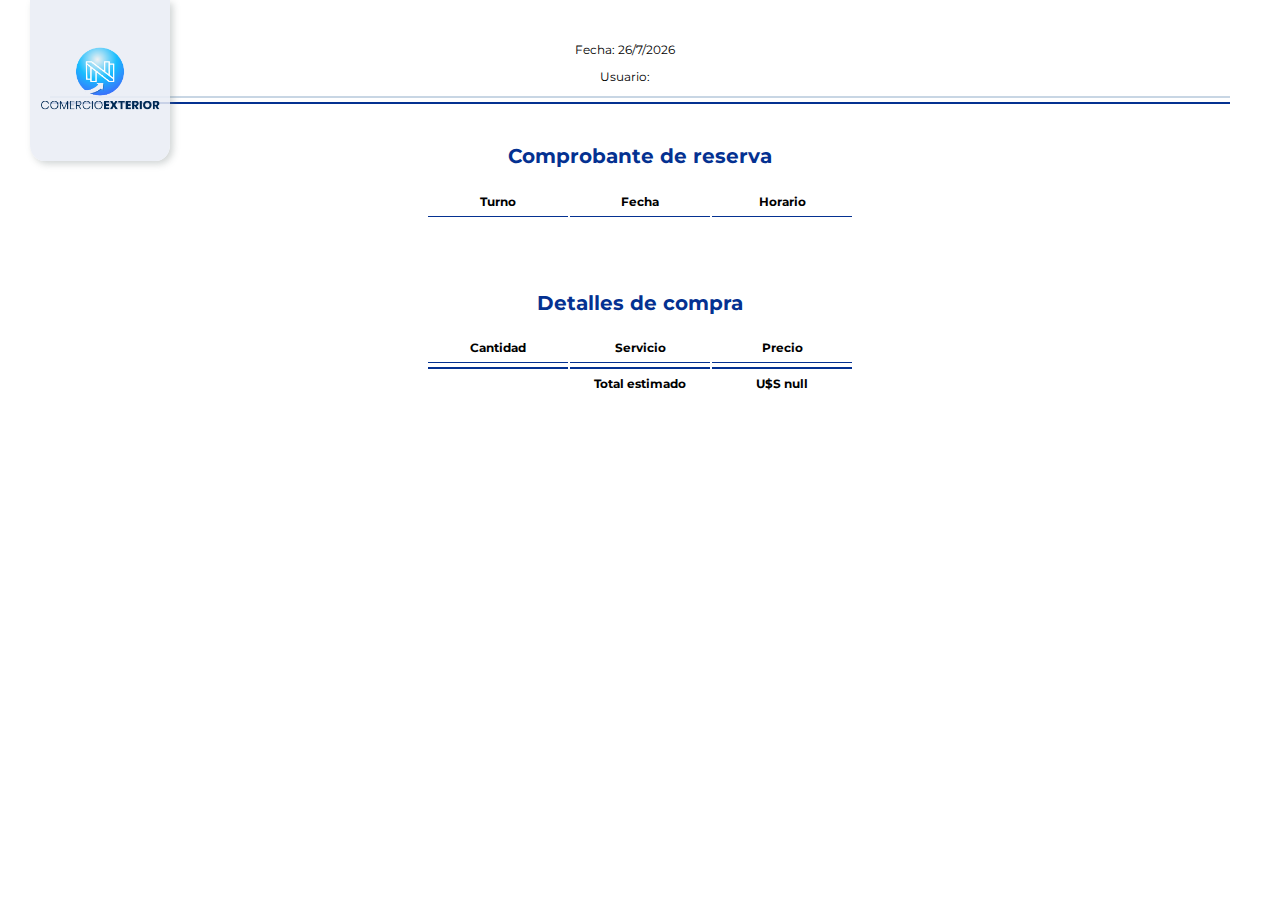
==== boleta.html @ a774fc42 "Boleta" ====
<!DOCTYPE html>

<html lang="es">

  <head>
    <meta charset="UTF-8" />
    <meta name="viewport" content="width=device-width, initial-scale=1.0" />
    <link rel="icon" href="imagenes/favicon.ico">
    <link rel="stylesheet" href="estilos/main.css" \>
    <title>Comprar servicio | NyN</title>

<!-- FUENTE 1 | La uso en el menu -->
<link rel="preconnect" href="https://fonts.gstatic.com" />
<link
  href="https://fonts.googleapis.com/css2?family=Montserrat:wght@600&family=Staatliches&display=swap"
  rel="stylesheet"
/>

<!-- FUENTE 2 | La uso para la N del logo -->
<link rel="preconnect" href="https://fonts.gstatic.com" />
<link
  href="https://fonts.googleapis.com/css2?family=Roboto+Slab&display=swap"
  rel="stylesheet"
/>

<!-- FUENTE 3 | la uso para la palabra "comercio" -->
<link rel="preconnect" href="https://fonts.gstatic.com" />
<link
  href="https://fonts.googleapis.com/css2?family=Montserrat:wght@100&display=swap"
  rel="stylesheet"
/>

<!-- FUENTE 4 | La uso para textos -->
<link rel="preconnect" href="https://fonts.gstatic.com" />
<link
  href="https://fonts.googleapis.com/css2?family=Montserrat&display=swap"
  rel="stylesheet"
/>
</head>

<body id="bgBoleta">

  <a href="comprar.html">
  <div id="img">
      <img
      src="Imagenes/logo-min.png"
      alt="logo"
    />
  </div>
  </a>
    <div class="encabezadoRecibo">
      <img
      src="Imagenes/logo-min.png"
      alt="logo"
      id="imgHide"
    />
      <div class="encabezadoOtros">
          <h3 id="fecha">Fecha:</h3>
          <h3 id="usuario">Usuario:</h3>
        </div>
        
    </div>
    
    <div>
    <h2>Comprobante de reserva</h2>

    <div class="turnoRecibo">
        <table>
          <tr id="tablaTurnos">
            <td>Turno</td>
            <td>Fecha</td>
            <td>Horario</td>
          </tr>
          <tr id="datosTurno">
            <!-- <td id="turno"></td>
            <td id="fechaTurno"></td>
            <td id="horarioTurno"></td> -->
          </tr>
        </table>
    </div>
  </div>

  <div>
    <h2>Detalles de compra</h2>

    <div class="turnoRecibo">
        <table>
          <tr id="tablaTurnos">
            <td>Cantidad</td>
            <td>Servicio</td>
            <td>Precio</td>
          </tr>
          <tr id="datosRecibo">
          </tr>
        </table>
    </div>
  </div>

    <script src="https://code.jquery.com/jquery-3.5.1.min.js"></script>
    <script src="JS/compra.js"></script>
  </body>
</html>
---- estilos/main.css ----
#fondo {
  background-color: rgba(170, 178, 192, 0.705);
  margin: 0;
  padding: 0;
  width: auto;
}

.nav {
  -webkit-transition: all 0.4s;
  transition: all 0.4s;
  display: -webkit-box;
  display: -ms-flexbox;
  display: flex;
  width: 100%;
  text-align: center;
  -webkit-box-pack: center;
      -ms-flex-pack: center;
          justify-content: center;
  background-color: #043191;
  margin: 0;
  padding: 0;
  position: absolute;
  list-style-type: none;
  text-decoration: none;
}

.nav ul {
  -ms-flex-line-pack: center;
      align-content: center;
  display: none;
  position: absolute;
  padding: 0;
  -webkit-transition: all 0.4s;
  transition: all 0.4s;
  list-style-type: none;
  text-decoration: none;
}

.nav ul li {
  -webkit-transition: all 0.4s;
  transition: all 0.4s;
  list-style-type: none;
  text-decoration: none;
  position: relative;
  padding: 0;
}

.nav li a {
  text-align: left;
  list-style-type: none;
  text-decoration: none;
  color: #f0f0f0;
  display: block;
  padding: 15px;
  font-size: 20px;
  letter-spacing: 2px;
  font-weight: bold;
  -webkit-transition: all 0.4s;
  transition: all 0.4s;
  font-family: "Staatliches", cursive;
}

.nav a:hover {
  -webkit-transition: all 0.4s;
  transition: all 0.4s;
  color: #c8d6e4;
  display: block;
  background-color: #b1c4d436;
}

.nav > li {
  -webkit-transition: all 0.4s;
  transition: all 0.4s;
  float: left;
}

.nav li:hover > ul {
  -webkit-transition: all 0.4s;
  transition: all 0.4s;
  background-color: #043191;
  display: block;
  padding: 0;
}

@media (max-width: 950px) {
  .nav li a {
    padding: 20px;
    font-size: 20px;
    letter-spacing: 2px;
  }
}

@media (max-width: 650px) {
  .nav li a {
    padding: 20px 15px;
    font-size: 15px;
    letter-spacing: 2px;
  }
}

@media (max-width: 520px) {
  li a {
    list-style-type: none;
    color: #f0f0f0;
    text-decoration: none;
    display: block;
    padding: 20px 15px;
    font-size: 10px;
    letter-spacing: 2px;
    font-weight: bold;
    font-family: "Staatliches", cursive;
  }
}

@media (max-width: 470px) {
  .nav li a {
    padding: 10px;
    font-size: 10px;
    letter-spacing: 2px;
  }
}

.flexQuienesSomos {
  display: -webkit-box;
  display: -ms-flexbox;
  display: flex;
  -webkit-box-orient: horizontal;
  -webkit-box-direction: normal;
      -ms-flex-direction: row;
          flex-direction: row;
  -webkit-box-pack: center;
      -ms-flex-pack: center;
          justify-content: center;
  background-color: #043191;
  padding: 0;
}

.flexQuienesSomos article {
  font-size: 20px;
  color: #f0f0f0;
  font-family: "Montserrat", sans-serif;
  text-align: justify;
}

.flexQuienesSomos h2 {
  color: rgba(253, 200, 131, 0.932);
  font-size: 30px;
  font-family: "Roboto Slab", serif;
}

.flexQuienesSomos .imagen {
  height: 500px;
}

.flexQuienesSomos .texto {
  -ms-flex-item-align: center;
      -ms-grid-row-align: center;
      align-self: center;
  padding: 0 70px 0 70px;
}

.flexInfo {
  display: -webkit-box;
  display: -ms-flexbox;
  display: flex;
  -webkit-box-orient: horizontal;
  -webkit-box-direction: normal;
      -ms-flex-direction: row;
          flex-direction: row;
  -webkit-box-pack: center;
      -ms-flex-pack: center;
          justify-content: center;
  -webkit-box-align: center;
      -ms-flex-align: center;
          align-items: center;
  margin: 15px;
}

.flexInfo h3 {
  padding: 0 0 10px 0;
  margin: 0;
  color: rgba(253, 200, 131, 0.932);
  font-size: 25px;
  font-family: "Roboto Slab", serif;
  text-align: center;
}

.flexInfo article {
  color: #f0f0f0;
  font-size: 20px;
  font-family: "Montserrat", sans-serif;
  text-align: center;
  margin: 15px;
}

.flexInfo__1 {
  display: -webkit-box;
  display: -ms-flexbox;
  display: flex;
  -webkit-box-orient: vertical;
  -webkit-box-direction: normal;
      -ms-flex-direction: column;
          flex-direction: column;
  -webkit-box-pack: center;
      -ms-flex-pack: center;
          justify-content: center;
  height: 300px;
  width: 400px;
  margin: 50px;
  background-color: #043191;
  padding: 30px;
}

.flexInfo__2 {
  display: -webkit-box;
  display: -ms-flexbox;
  display: flex;
  -webkit-box-orient: vertical;
  -webkit-box-direction: normal;
      -ms-flex-direction: column;
          flex-direction: column;
  -webkit-box-pack: center;
      -ms-flex-pack: center;
          justify-content: center;
  height: 300px;
  margin: 50px;
  width: 400px;
  background-color: #043191;
  padding: 30px;
}

.flexMapa {
  height: 400px;
  display: -webkit-box;
  display: -ms-flexbox;
  display: flex;
  text-align: center;
  -webkit-box-pack: justify;
      -ms-flex-pack: justify;
          justify-content: space-between;
  padding: 0;
  background-color: #043191;
}

.flexMapa__ubicacion {
  width: 80vh;
  padding-left: 40px;
  display: -webkit-box;
  display: -ms-flexbox;
  display: flex;
  -webkit-box-orient: vertical;
  -webkit-box-direction: normal;
      -ms-flex-direction: column;
          flex-direction: column;
  text-align: center;
  -webkit-box-pack: center;
      -ms-flex-pack: center;
          justify-content: center;
}

.flexMapa__ubicacion h2 {
  color: rgba(253, 200, 131, 0.932);
  font-size: 30px;
  font-family: "Roboto Slab", serif;
}

.flexMapa__ubicacion article {
  text-align: center;
  color: #f0f0f0;
  font-size: 20px;
  font-family: 'Montserrat', sans-serif;
}

.flexMapa__ubicacion__articleBold {
  font-weight: bold;
}

.flexMapa__mapa__tam {
  height: 100%;
  width: 50vw;
}

@media (max-width: 1250px) {
  .flexInfo {
    padding: 10px;
  }
  .flexInfo h3 {
    padding: 0 0 10px 0;
    margin: 0;
    color: rgba(253, 200, 131, 0.932);
    font-size: 25px;
    font-family: "Roboto Slab", serif;
    text-align: center;
  }
  .flexInfo article {
    color: #f0f0f0;
    font-size: 20px;
    font-family: "Montserrat", sans-serif;
    text-align: center;
  }
  .flexQuienesSomos article {
    font-size: 20px;
    color: #f0f0f0;
    font-family: "Montserrat", sans-serif;
    text-align: justify;
  }
  .flexQuienesSomos h2 {
    color: rgba(253, 200, 131, 0.932);
    font-size: 25px;
    font-family: "Roboto Slab", serif;
  }
  .flexQuienesSomos .imagen {
    height: 500px;
  }
  .flexQuienesSomos .texto {
    -ms-flex-item-align: center;
        -ms-grid-row-align: center;
        align-self: center;
    padding: 0 30px 0 30px;
  }
  .flexMapa {
    height: 300px;
  }
  .flexMapa h2 {
    color: rgba(253, 200, 131, 0.932);
    font-size: 25px;
    font-family: "Roboto Slab", serif;
  }
  .flexMapa article {
    text-align: center;
    color: #f0f0f0;
    font-size: 17px;
    font-family: 'Montserrat', sans-serif;
  }
  .flexMapa__mapa__tam {
    height: 100%;
    width: 50vw;
  }
}

@media (max-width: 1150px) {
  .flexInfo {
    padding: 10px;
  }
  .flexInfo h3 {
    padding: 0 0 10px 0;
    margin: 0;
    color: rgba(253, 200, 131, 0.932);
    font-size: 20px;
    font-family: "Roboto Slab", serif;
    text-align: center;
  }
  .flexInfo article {
    color: #f0f0f0;
    font-size: 17px;
    font-family: "Montserrat", sans-serif;
    text-align: center;
  }
  .flexQuienesSomos article {
    font-size: 17px;
    color: #f0f0f0;
    font-family: "Montserrat", sans-serif;
    text-align: justify;
  }
  .flexQuienesSomos h2 {
    color: rgba(253, 200, 131, 0.932);
    font-size: 20px;
    font-family: "Roboto Slab", serif;
  }
  .flexQuienesSomos .imagen {
    height: 400px;
  }
  .flexQuienesSomos .texto {
    -ms-flex-item-align: center;
        -ms-grid-row-align: center;
        align-self: center;
    padding: 0 30px 0 30px;
  }
}

@media (max-width: 900px) {
  .flexInfo {
    padding: 10px;
  }
  .flexInfo h3 {
    padding: 0 0 10px 0;
    margin: 0;
    color: rgba(253, 200, 131, 0.932);
    font-size: 20px;
    font-family: "Roboto Slab", serif;
    text-align: center;
  }
  .flexInfo article {
    color: #f0f0f0;
    font-size: 13px;
    font-family: "Montserrat", sans-serif;
    text-align: center;
  }
  .flexInfo__1 {
    display: -webkit-box;
    display: -ms-flexbox;
    display: flex;
    -webkit-box-orient: vertical;
    -webkit-box-direction: normal;
        -ms-flex-direction: column;
            flex-direction: column;
    -webkit-box-pack: center;
        -ms-flex-pack: center;
            justify-content: center;
    height: 200px;
    width: 400px;
    margin: 50px;
    background-color: #043191;
    padding: 30px;
  }
  .flexInfo__2 {
    display: -webkit-box;
    display: -ms-flexbox;
    display: flex;
    -webkit-box-orient: vertical;
    -webkit-box-direction: normal;
        -ms-flex-direction: column;
            flex-direction: column;
    -webkit-box-pack: center;
        -ms-flex-pack: center;
            justify-content: center;
    height: 200px;
    margin: 50px;
    width: 400px;
    background-color: #043191;
    padding: 30px;
  }
  .flexQuienesSomos article {
    font-size: 12px;
    color: #f0f0f0;
    font-family: "Montserrat", sans-serif;
    text-align: justify;
  }
  .flexQuienesSomos h2 {
    color: rgba(253, 200, 131, 0.932);
    font-size: 20px;
    font-family: "Roboto Slab", serif;
  }
  .flexQuienesSomos .imagen {
    height: 350px;
  }
  .flexQuienesSomos .texto {
    -ms-flex-item-align: center;
        -ms-grid-row-align: center;
        align-self: center;
    padding: 0 20px 0 20px;
  }
  .flexMapa {
    height: 300px;
  }
  .flexMapa h2 {
    font-size: 25px;
  }
  .flexMapa article {
    font-size: 14px;
  }
  .flexMapa__ubicacion {
    padding: 0px;
  }
}

@media (max-width: 730px) {
  .flexInfo {
    -webkit-box-orient: vertical;
    -webkit-box-direction: normal;
        -ms-flex-direction: column;
            flex-direction: column;
  }
  .flexInfo__1 {
    display: -webkit-box;
    display: -ms-flexbox;
    display: flex;
    -webkit-box-orient: vertical;
    -webkit-box-direction: normal;
        -ms-flex-direction: column;
            flex-direction: column;
    -webkit-box-pack: center;
        -ms-flex-pack: center;
            justify-content: center;
    height: 250px;
    width: 80%;
    background-color: #043191;
    padding: 10px;
  }
  .flexInfo__2 {
    display: -webkit-box;
    display: -ms-flexbox;
    display: flex;
    -webkit-box-orient: vertical;
    -webkit-box-direction: normal;
        -ms-flex-direction: column;
            flex-direction: column;
    -webkit-box-pack: center;
        -ms-flex-pack: center;
            justify-content: center;
    height: 250px;
    width: 80%;
    background-color: #043191;
    padding: 10px;
  }
  .flexQuienesSomos {
    padding: 20px;
  }
  .flexQuienesSomos article {
    font-size: 12px;
    color: #f0f0f0;
    font-family: "Montserrat", sans-serif;
    text-align: justify;
  }
  .flexQuienesSomos h2 {
    color: rgba(253, 200, 131, 0.932);
    font-size: 20px;
    font-family: "Roboto Slab", serif;
  }
  .flexQuienesSomos .imagen {
    height: 0px;
  }
  .flexQuienesSomos .texto {
    -ms-flex-item-align: center;
        -ms-grid-row-align: center;
        align-self: center;
    padding: 0 20px 10px 20px;
  }
  .flexMapa {
    -webkit-box-orient: vertical;
    -webkit-box-direction: normal;
        -ms-flex-direction: column;
            flex-direction: column;
    height: 230px;
    padding: auto;
    background-color: #043191;
  }
  .flexMapa__ubicacion {
    display: -webkit-box;
    display: -ms-flexbox;
    display: flex;
    -webkit-box-pack: center;
        -ms-flex-pack: center;
            justify-content: center;
    -ms-flex-item-align: center;
        align-self: center;
    margin: 0;
    padding-top: 10px;
    width: 80%;
  }
  .flexMapa__ubicacion h2 {
    color: rgba(253, 200, 131, 0.932);
    font-size: 25px;
  }
  .flexMapa__ubicacion article {
    visibility: hidden;
    text-align: center;
    color: #f0f0f0;
    font-size: 0px;
    font-family: 'Montserrat', sans-serif;
  }
  .flexMapa__mapa__tam {
    height: 100%;
    width: 100%;
  }
}

.flexInicialLogo {
  display: -webkit-box;
  display: -ms-flexbox;
  display: flex;
  -webkit-box-orient: horizontal;
  -webkit-box-direction: normal;
      -ms-flex-direction: row;
          flex-direction: row;
  -webkit-box-pack: center;
      -ms-flex-pack: center;
          justify-content: center;
  padding: 0;
  margin: 0;
  height: 100vh;
}

.flexInicialLogo__posicionamiento {
  display: -webkit-box;
  display: -ms-flexbox;
  display: flex;
  -webkit-box-orient: vertical;
  -webkit-box-direction: normal;
      -ms-flex-direction: column;
          flex-direction: column;
  -webkit-box-pack: center;
      -ms-flex-pack: center;
          justify-content: center;
  text-align: center;
}

.flexInicialLogo__posicionamiento__n {
  font-size: 90px;
  font-family: "Roboto Slab", serif;
  color: #020752;
  padding: 0px;
  margin: 0px;
}

.flexInicialLogo__posicionamiento__comercio {
  font-size: 35px;
  letter-spacing: 0px;
  font-weight: light;
  font-family: "Montserrat", sans-serif;
}

.flexInicialLogo__posicionamiento__exterior {
  font-size: 45px;
  letter-spacing: 2px;
  font-weight: bold;
  font-family: "Staatliches", cursive;
}

.fondo {
  background-image: url("../Imagenes/camiones2.jpg");
  background-repeat: no-repeat;
  background-size: cover;
  padding: 0;
}

.flexInicial {
  display: -webkit-box;
  display: -ms-flexbox;
  display: flex;
  -webkit-box-orient: horizontal;
  -webkit-box-direction: normal;
      -ms-flex-direction: row;
          flex-direction: row;
  -webkit-box-pack: center;
      -ms-flex-pack: center;
          justify-content: center;
  padding: 0;
  margin: 0;
  height: 100vh;
}

.flexInicial__posicionamiento {
  display: -webkit-box;
  display: -ms-flexbox;
  display: flex;
  -webkit-box-orient: vertical;
  -webkit-box-direction: normal;
      -ms-flex-direction: column;
          flex-direction: column;
  -webkit-box-pack: center;
      -ms-flex-pack: center;
          justify-content: center;
  text-align: center;
}

.flexInicial__posicionamiento__textoGrande {
  font-size: 50px;
  font-family: "Roboto Slab", serif;
  font-weight: bolder;
  color: #020752;
  padding: 0px;
  margin: 0px;
}

.flexInicial__posicionamiento__textoChico {
  font-size: 26px;
  letter-spacing: 0px;
  font-weight: light;
  font-family: "Montserrat", sans-serif;
}

@media (min-width: 950px) {
  .flexInicialLogo {
    display: -webkit-box;
    display: -ms-flexbox;
    display: flex;
    -webkit-box-orient: horizontal;
    -webkit-box-direction: normal;
        -ms-flex-direction: row;
            flex-direction: row;
    -webkit-box-pack: center;
        -ms-flex-pack: center;
            justify-content: center;
    padding: 0;
    margin: 0;
    height: 100vh;
  }
  .flexInicialLogo__posicionamiento {
    display: -webkit-box;
    display: -ms-flexbox;
    display: flex;
    -webkit-box-orient: vertical;
    -webkit-box-direction: normal;
        -ms-flex-direction: column;
            flex-direction: column;
    -webkit-box-pack: center;
        -ms-flex-pack: center;
            justify-content: center;
    text-align: center;
  }
  .flexInicialLogo__posicionamiento__n {
    font-size: 90px;
    font-family: "Roboto Slab", serif;
    color: #020752;
    padding: 0px;
    margin: 0px;
  }
  .flexInicialLogo__posicionamiento__comercio {
    font-size: 35px;
    letter-spacing: 0px;
    font-weight: light;
    font-family: "Montserrat", sans-serif;
  }
  .flexInicialLogo__posicionamiento__exterior {
    font-size: 45px;
    letter-spacing: 2px;
    font-weight: bold;
    font-family: "Staatliches", cursive;
  }
  .fondo {
    background-image: url("../Imagenes/camiones2.jpg");
    background-repeat: no-repeat;
    background-size: cover;
    padding: 0;
  }
}

@media (max-width: 750px) {
  .flexInicialLogo__posicionamiento__n {
    font-size: 70px;
  }
  .flexInicialLogo__posicionamiento__comercio {
    font-size: 30px;
  }
  .flexInicialLogo__posicionamiento__exterior {
    font-size: 40px;
  }
  .flexInicial__posicionamiento__textoGrande {
    font-size: 30px;
  }
  .flexInicial__posicionamiento__textoChico {
    font-size: 15px;
  }
}

@media (max-width: 350px) {
  .flexInicialLogo__posicionamiento__n {
    font-size: 30px;
  }
  .flexInicialLogo__posicionamiento__comercio {
    font-size: 15px;
  }
  .flexInicialLogo__posicionamiento__exterior {
    font-size: 15px;
  }
  .flexInicial__posicionamiento__textoGrande {
    font-size: 30px;
  }
  .flexInicial__posicionamiento__textoChico {
    font-size: 15px;
  }
}

.footer {
  display: -webkit-box;
  display: -ms-flexbox;
  display: flex;
  -webkit-box-orient: horizontal;
  -webkit-box-direction: normal;
      -ms-flex-direction: row;
          flex-direction: row;
  height: 200px;
  padding-top: 3em;
  -ms-flex-pack: distribute;
      justify-content: space-around;
  text-align: center;
  background-color: #111111;
}

.footer__ubicacion {
  display: -webkit-box;
  display: -ms-flexbox;
  display: flex;
  -webkit-box-orient: vertical;
  -webkit-box-direction: normal;
      -ms-flex-direction: column;
          flex-direction: column;
  text-align: center;
  width: 40vw;
  height: 100%;
}

.footer__ubicacion h3 {
  position: relative;
  margin: 4px;
  text-decoration: none;
  color: #7c7a7a;
  font-size: 14px;
  font-family: "Montserrat", sans-serif;
  font-weight: bold;
  border-bottom: solid;
  border-bottom-width: 1px;
  border-bottom-color: #7c7a7a;
}

.footer__ubicacion h5 {
  text-decoration: none;
  color: #f0f0f0;
  font-size: 14px;
  font-family: "Montserrat", sans-serif;
}

.footer__ubicacion h5 a {
  text-decoration: none;
  color: #f0f0f0;
  font-size: 14px;
  font-family: "Montserrat", sans-serif;
}

.footer__contactos {
  display: -webkit-box;
  display: -ms-flexbox;
  display: flex;
  -webkit-box-orient: vertical;
  -webkit-box-direction: normal;
      -ms-flex-direction: column;
          flex-direction: column;
  text-align: center;
  width: 40vw;
}

.footer__contactos h3 {
  position: relative;
  margin: 4px;
  text-decoration: none;
  color: #7c7a7a;
  font-size: 14px;
  font-family: "Montserrat", sans-serif;
  font-weight: bold;
  border-bottom: solid;
  border-bottom-width: 1px;
  border-bottom-color: #7c7a7a;
}

.footer__contactos h4 {
  margin: 4px;
  text-decoration: none;
  color: #f0f0f0;
  font-size: 14px;
  font-family: "Montserrat", sans-serif;
  font-weight: bold;
}

.footer__contactos h5 {
  margin: 4px;
  text-decoration: none;
  color: #f0f0f0;
  font-size: 14px;
  font-family: "Montserrat", sans-serif;
  font-weight: lighter;
}

.footer__contactos h5 a {
  margin: 4px;
  text-decoration: none;
  color: #f0f0f0;
  font-size: 14px;
  font-family: "Montserrat", sans-serif;
  font-weight: lighter;
}

.footer__contactos h5 i {
  visibility: visible;
  margin-right: 5px;
}

.footer__contactos h6 {
  margin: 4px 4px 4px 20px;
  text-decoration: none;
  color: #f0f0f0;
  font-size: 14px;
  font-family: "Montserrat", sans-serif;
  font-weight: lighter;
}

.footer__contactos h6 a {
  margin: 4px 4px 4px 20px;
  text-decoration: none;
  color: #f0f0f0;
  font-size: 14px;
  font-family: "Montserrat", sans-serif;
  font-weight: lighter;
}

.footer__contactos h6 i {
  visibility: visible;
  margin-right: 5px;
}

.footer__contactos__contenedor {
  display: -webkit-box;
  display: -ms-flexbox;
  display: flex;
  -webkit-box-orient: horizontal;
  -webkit-box-direction: normal;
      -ms-flex-direction: row;
          flex-direction: row;
  -ms-flex-pack: distribute;
      justify-content: space-around;
  padding-top: 15px;
  text-align: center;
}

.footer__contactos__contenedor__andres {
  display: -webkit-box;
  display: -ms-flexbox;
  display: flex;
  -webkit-box-orient: vertical;
  -webkit-box-direction: normal;
      -ms-flex-direction: column;
          flex-direction: column;
}

.footer__contactos__contenedor__florencia {
  display: -webkit-box;
  display: -ms-flexbox;
  display: flex;
  -webkit-box-orient: vertical;
  -webkit-box-direction: normal;
      -ms-flex-direction: column;
          flex-direction: column;
}

@media (max-width: 840px) {
  .footer__ubicacion h3 {
    margin: 0;
    padding: 0;
    font-size: 12px;
  }
  .footer__ubicacion h5 {
    margin: 0;
    padding: 0;
    font-size: 12px;
  }
  .footer__ubicacion h5 a {
    margin: 0;
    padding: 0;
    font-size: 12px;
  }
  .footer__contactos h3 {
    font-size: 12px;
    margin: 0;
    padding: 0;
  }
  .footer__contactos h4 {
    margin: 0;
    padding: 0;
    font-size: 12px;
  }
  .footer__contactos h5 {
    margin: 0;
    padding: 0;
    font-size: 12px;
  }
  .footer__contactos h5 a {
    margin: 0;
    padding: 0;
    font-size: 12px;
  }
  .footer__contactos h5 i {
    visibility: visible;
    margin-right: 5px;
  }
  .footer__contactos h6 {
    font-size: 12px;
  }
  .footer__contactos h6 a {
    font-size: 12px;
  }
  .footer__contactos h6 a i {
    visibility: hidden;
  }
  .footer__contactos__contenedor__andres {
    font-size: 12px;
  }
  .footer__contactos__contenedor__florencia {
    font-size: 12px;
  }
}

@media (max-width: 710px) {
  .footer {
    margin: 0;
  }
  .footer__ubicacion {
    margin: 0;
    -webkit-box-pack: center;
        -ms-flex-pack: center;
            justify-content: center;
  }
  .footer__ubicacion h3 {
    font-size: 10px;
    margin: 2px;
    padding: 0;
  }
  .footer__ubicacion h5 {
    font-size: 10px;
    margin: 2px;
    padding: 0;
  }
  .footer__ubicacion h5 a {
    margin: 2px;
    padding: 0;
    font-size: 10px;
  }
  .footer__contactos {
    -webkit-box-pack: center;
        -ms-flex-pack: center;
            justify-content: center;
    margin: 0;
  }
  .footer__contactos h3 {
    margin: 2px;
    padding: 0;
    font-size: 10px;
  }
  .footer__contactos h4 {
    margin: 2px;
    padding: 0;
    font-size: 10px;
  }
  .footer__contactos h5 {
    margin: 2px;
    padding: 0;
    font-size: 10px;
  }
  .footer__contactos h5 a {
    padding: 0;
    margin: 2px;
    font-size: 10px;
  }
  .footer__contactos h5 i {
    visibility: hidden;
    position: relative;
  }
  .footer__contactos h6 {
    margin: 2px;
    padding: 0;
    font-size: 10px;
  }
  .footer__contactos h6 a {
    margin: 2px;
    padding: 0;
    font-size: 10px;
  }
  .footer__contactos__contenedor__andres {
    font-size: 10px;
  }
  .footer__contactos__contenedor__florencia {
    font-size: 10px;
  }
}

body {
  margin: 0;
  background-color: blue;
}

.sectionContacto {
  display: -webkit-box;
  display: -ms-flexbox;
  display: flex;
  -webkit-box-pack: center;
      -ms-flex-pack: center;
          justify-content: center;
  text-align: center;
  background-color: #043191;
}

.sectionContacto .divContacto {
  display: -webkit-box;
  display: -ms-flexbox;
  display: flex;
  -webkit-box-orient: vertical;
  -webkit-box-direction: normal;
      -ms-flex-direction: column;
          flex-direction: column;
  grid-area: divContacto;
  font-weight: light;
  font-family: "Montserrat", sans-serif;
  width: 500px;
  margin: 25px;
  -webkit-box-pack: center;
      -ms-flex-pack: center;
          justify-content: center;
  text-align: center;
  background-color: #f0f0f0;
}

.sectionContacto .divContacto form {
  padding: 40px;
  text-align: justify;
}

.sectionContacto .divContacto input {
  text-align: justify;
  height: 25px;
  width: 30px;
}

.sectionContacto .divContacto textarea {
  text-align: justify;
  margin-top: 15px;
  width: 100px;
}

.sectionContacto .divContacto h2 {
  text-align: center;
  color: #043191;
  font-size: 30px;
  font-family: "Roboto Slab", serif;
}

.sectionContacto .divContacto .boton input {
  height: 30px;
  width: 49%;
}

.flexContacto {
  height: 70vh;
  padding: 0 3%;
  background-color: #e6ebf0;
  display: -webkit-box;
  display: -ms-flexbox;
  display: flex;
  -webkit-box-orient: horizontal;
  -webkit-box-direction: normal;
      -ms-flex-direction: row;
          flex-direction: row;
  -ms-flex-pack: distribute;
      justify-content: space-around;
  text-align: center;
}

.flexContacto h2 {
  font-weight: 500;
  margin-top: 1vh;
  color: #043191;
  font-size: 25px;
  font-family: "Montserrat", sans-serif;
}

.flexContacto h2 span {
  font-weight: bold;
}

.flexContacto h3 {
  color: black;
  font-size: 17px;
  font-weight: 500;
  font-family: "Montserrat", sans-serif;
  padding: 0;
  margin: 22px 0 5px 0;
}

.flexContacto h3 i {
  color: #aaa6a6;
}

.flexContacto article {
  color: #043191;
  font-size: 17px;
  font-weight: light;
  font-family: "Roboto Slab", serif;
  text-align: center;
}

.flexContacto article i {
  color: #aaa6a6;
}

.flexContacto article a {
  color: #043191;
  text-decoration: none;
  font-size: 17px;
  font-weight: normal;
  font-family: "Roboto Slab", serif;
  padding-bottom: 2px;
  text-align: center;
}

.flexContacto #titulo {
  text-align: center;
  -webkit-box-pack: center;
      -ms-flex-pack: center;
          justify-content: center;
}

.flexContacto #andres {
  -webkit-transition: height 0.4s ease-in-out;
  transition: height 0.4s ease-in-out;
}

.flexContacto #andres img {
  -webkit-transition: height 0.4s ease-in-out;
  transition: height 0.4s ease-in-out;
}

.flexContacto #andres:hover {
  height: 420px;
  -ms-flex-line-pack: center;
      align-content: center;
  background-color: #f0f0f0;
  -webkit-transition: all 0.7s ease-in-out;
  transition: all 0.7s ease-in-out;
}

.flexContacto #andres:hover .contenido {
  -webkit-transition: all 1s ease-in-out;
  transition: all 1s ease-in-out;
  visibility: visible;
  -webkit-transition-delay: 0.3s;
          transition-delay: 0.3s;
}

.flexContacto #andres:hover img {
  height: 100px;
  margin: 5px;
}

.flexContacto #florencia {
  -webkit-transition: height 0.4s ease-in-out;
  transition: height 0.4s ease-in-out;
}

.flexContacto #florencia img {
  -webkit-transition: height 0.4s ease-in-out;
  transition: height 0.4s ease-in-out;
}

.flexContacto #florencia:hover {
  height: 420px;
  -ms-flex-line-pack: center;
      align-content: center;
  background-color: #f0f0f0;
  -webkit-transition: all 0.7s ease-in-out;
  transition: all 0.7s ease-in-out;
}

.flexContacto #florencia:hover .contenido {
  -webkit-transition: all 1s ease-in-out;
  transition: all 1s ease-in-out;
  visibility: visible;
  -webkit-transition-delay: 0.3s;
          transition-delay: 0.3s;
}

.flexContacto #florencia:hover img {
  height: 100px;
  margin: 5px;
}

.flexContacto .tarjeta, .flexContacto #andres, .flexContacto #florencia {
  -webkit-box-shadow: #979494 2px 3px 4px;
          box-shadow: #979494 2px 3px 4px;
  height: 300px;
  width: 350px;
  position: relative;
  -webkit-box-pack: center;
      -ms-flex-pack: center;
          justify-content: center;
  -ms-flex-item-align: center;
      -ms-grid-row-align: center;
      align-self: center;
  background-image: url("../Imagenes/fondoVertical.jpg");
  border-style: solid;
  border-width: 1px;
  border-color: #eeeeee;
}

.flexContacto .tarjeta .contenido, .flexContacto #andres .contenido, .flexContacto #florencia .contenido {
  padding: 0;
  visibility: hidden;
}

.flexContacto .tarjeta .contenido900px, .flexContacto #andres .contenido900px, .flexContacto #florencia .contenido900px {
  height: 0px;
  visibility: hidden;
}

.flexContacto .tarjeta img, .flexContacto #andres img, .flexContacto #florencia img {
  visibility: visible;
  margin: 20px;
  border-radius: 50%;
  border-style: solid;
  border-width: 5px;
  border-color: white;
  -webkit-box-shadow: #5a5757 1px 4px 4px;
          box-shadow: #5a5757 1px 4px 4px;
  height: 170px;
}

.estiloForm, .sectionContacto .divContacto input, .sectionContacto .divContacto textarea, .seccionCompraServicio .compraServicio input, .sectionInfoContacto .divContacto input {
  background-color: rgba(124, 149, 196, 0.637);
  border-style: solid;
  width: 100%;
  border-width: 0.5px;
  border-color: rgba(255, 255, 255, 0.596);
  font-family: "Montserrat", sans-serif;
}

@media (max-width: 900px) {
  .flexContacto {
    height: 100vh;
    display: -webkit-box;
    display: -ms-flexbox;
    display: flex;
    -webkit-box-orient: vertical;
    -webkit-box-direction: normal;
        -ms-flex-direction: column;
            flex-direction: column;
  }
  .flexContacto #andres {
    padding: 10px;
    display: -webkit-box;
    display: -ms-flexbox;
    display: flex;
    -webkit-box-orient: horizontal;
    -webkit-box-direction: normal;
        -ms-flex-direction: row;
            flex-direction: row;
    -webkit-box-pack: justify;
        -ms-flex-pack: justify;
            justify-content: space-between;
    -webkit-transition: height 0.4s ease-out;
    transition: height 0.4s ease-out;
  }
  .flexContacto #andres .contenido {
    position: absolute;
    height: 0;
    width: 0;
    visibility: hidden;
  }
  .flexContacto #andres img {
    margin-bottom: 7px;
    -ms-flex-item-align: center;
        -ms-grid-row-align: center;
        align-self: center;
    height: 100px;
    width: 100px;
    -webkit-transition: height 0.4s ease-in-out;
    transition: height 0.4s ease-in-out;
  }
  .flexContacto #andres .andres900px {
    width: 100%;
    padding: 10px;
    -webkit-transition: all 0.7s ease-in-out;
    transition: all 0.7s ease-in-out;
    display: -webkit-box;
    display: -ms-flexbox;
    display: flex;
    -webkit-box-orient: vertical;
    -webkit-box-direction: normal;
        -ms-flex-direction: column;
            flex-direction: column;
    text-align: center;
    -ms-flex-item-align: center;
        align-self: center;
  }
  .flexContacto #andres:hover {
    height: 230px;
    width: 470px;
    -webkit-transition: all 1s ease-in-out;
    transition: all 1s ease-in-out;
  }
  .flexContacto #andres:hover .contenido {
    visibility: hidden;
  }
  .flexContacto #andres:hover .contenido900px {
    position: relative;
    height: 100%;
    width: 100%;
    margin: 0;
    -webkit-transition: all 1s ease-in-out;
    transition: all 1s ease-in-out;
    visibility: visible;
    -webkit-animation: efecto_menu 1.2s;
            animation: efecto_menu 1.2s;
  }
  .flexContacto #andres:hover .andres900px {
    width: 150px;
    padding: 10px;
    -webkit-transition: all 0.7s ease-in-out;
    transition: all 0.7s ease-in-out;
  }
  .flexContacto #andres:hover img {
    margin: 0px;
    -ms-flex-item-align: center;
        -ms-grid-row-align: center;
        align-self: center;
    height: 100px;
    width: 100px;
    -webkit-transition: height 0.4s ease-in-out;
    transition: height 0.4s ease-in-out;
  }
  .flexContacto #florencia {
    padding-top: 20px;
    display: -webkit-box;
    display: -ms-flexbox;
    display: flex;
    -webkit-box-orient: horizontal;
    -webkit-box-direction: normal;
        -ms-flex-direction: row;
            flex-direction: row;
    -webkit-box-pack: justify;
        -ms-flex-pack: justify;
            justify-content: space-between;
    -webkit-transition: height 0.4s ease-out;
    transition: height 0.4s ease-out;
  }
  .flexContacto #florencia .contenido {
    position: absolute;
    height: 0;
    width: 0;
    visibility: hidden;
  }
  .flexContacto #florencia img {
    margin-bottom: 7px;
    -ms-flex-item-align: center;
        -ms-grid-row-align: center;
        align-self: center;
    height: 100px;
    width: 100px;
    -webkit-transition: height 0.4s ease-in-out;
    transition: height 0.4s ease-in-out;
  }
  .flexContacto #florencia .florencia900px {
    width: 100%;
    padding: 10px;
    -webkit-transition: all 0.7s ease-in-out;
    transition: all 0.7s ease-in-out;
    display: -webkit-box;
    display: -ms-flexbox;
    display: flex;
    -webkit-box-orient: vertical;
    -webkit-box-direction: normal;
        -ms-flex-direction: column;
            flex-direction: column;
    text-align: center;
    -ms-flex-item-align: center;
        align-self: center;
  }
  .flexContacto #florencia:hover {
    height: 230px;
    width: 470px;
    -webkit-transition: all 1s ease-in-out;
    transition: all 1s ease-in-out;
  }
  .flexContacto #florencia:hover .contenido {
    position: absolute;
    visibility: hidden;
  }
  .flexContacto #florencia:hover .contenido900px {
    position: relative;
    height: 100%;
    width: 100%;
    margin: 0;
    -ms-grid-column-align: center;
        justify-self: center;
    -webkit-transition: all 1s ease-in-out;
    transition: all 1s ease-in-out;
    visibility: visible;
    -webkit-animation: efecto_menu 1.2s;
            animation: efecto_menu 1.2s;
  }
  .flexContacto #florencia:hover .florencia900px {
    -ms-flex-item-align: center;
        -ms-grid-row-align: center;
        align-self: center;
    width: 150px;
    padding: 10px 0 10px 10px;
    -webkit-transition: all 0.7s ease-in-out;
    transition: all 0.7s ease-in-out;
  }
  .flexContacto #florencia:hover img {
    margin: 0px;
    -ms-flex-item-align: center;
        -ms-grid-row-align: center;
        align-self: center;
    height: 100px;
    width: 100px;
    -webkit-transition: height 0.4s ease-in-out;
    transition: height 0.4s ease-in-out;
  }
  .flexContacto .tarjeta, .flexContacto #andres, .flexContacto #florencia {
    background-image: url("../Imagenes/fondoHorizontal.jpg");
    background-repeat: no-repeat;
    background-size: cover;
    height: 230px;
    width: 470px;
  }
  .flexContacto .tarjeta .contenido900px, .flexContacto #andres .contenido900px, .flexContacto #florencia .contenido900px {
    display: -webkit-box;
    display: -ms-flexbox;
    display: flex;
    height: 0;
    width: 0;
    position: absolute;
    -webkit-box-orient: vertical;
    -webkit-box-direction: normal;
        -ms-flex-direction: column;
            flex-direction: column;
    padding-top: 17px;
    visibility: hidden;
    height: 0;
    -webkit-box-pack: center;
        -ms-flex-pack: center;
            justify-content: center;
  }
  .flexContacto .tarjeta .contenido900px article, .flexContacto #andres .contenido900px article, .flexContacto #florencia .contenido900px article {
    color: #043191;
    font-size: 17px;
    font-weight: light;
    font-family: "Roboto Slab", serif;
    text-align: center;
    padding: 4px;
  }
  .flexContacto .tarjeta .contenido900px article i, .flexContacto #andres .contenido900px article i, .flexContacto #florencia .contenido900px article i {
    color: #aaa6a6;
  }
  .flexContacto .tarjeta .contenido900px article a, .flexContacto #andres .contenido900px article a, .flexContacto #florencia .contenido900px article a {
    color: #043191;
    text-decoration: none;
    font-size: 17px;
    font-weight: normal;
    font-family: "Roboto Slab", serif;
    text-align: center;
  }
  .flexContacto .tarjeta img, .flexContacto #andres img, .flexContacto #florencia img {
    height: 100px;
  }
}

@media (max-width: 600px) {
  .flexContacto #andres {
    -webkit-box-orient: vertical;
    -webkit-box-direction: normal;
        -ms-flex-direction: column;
            flex-direction: column;
    -webkit-transition: height 0.4s ease-in-out;
    transition: height 0.4s ease-in-out;
  }
  .flexContacto #andres img {
    -webkit-transition: height 0.4s ease-in-out;
    transition: height 0.4s ease-in-out;
  }
  .flexContacto #andres .contenido {
    position: absolute;
    height: 0;
    width: 0;
    visibility: hidden;
  }
  .flexContacto #andres .contenido900px {
    position: absolute;
    height: 0;
    width: 0;
    visibility: hidden;
  }
  .flexContacto #andres:hover {
    width: 300px;
    height: 300px;
    -webkit-transition: all 0.7s ease-in-out;
    transition: all 0.7s ease-in-out;
  }
  .flexContacto #andres:hover .contenido900px {
    position: absolute;
    height: 0;
    width: 0;
    visibility: hidden;
  }
  .flexContacto #andres:hover .contenido {
    position: relative;
    height: 100%;
    width: 100%;
    margin: 0;
    -webkit-transition: all 1s ease-in-out;
    transition: all 1s ease-in-out;
    visibility: visible;
    -webkit-animation: efecto_menu 1.2s;
            animation: efecto_menu 1.2s;
  }
  .flexContacto #andres:hover img {
    height: 0;
    margin: 0;
    visibility: hidden;
    position: absolute;
  }
  .flexContacto #florencia {
    -webkit-box-orient: vertical;
    -webkit-box-direction: normal;
        -ms-flex-direction: column;
            flex-direction: column;
    -webkit-transition: height 0.4s ease-in-out;
    transition: height 0.4s ease-in-out;
  }
  .flexContacto #florencia img {
    -webkit-transition: height 0.4s ease-in-out;
    transition: height 0.4s ease-in-out;
  }
  .flexContacto #florencia .contenido {
    position: absolute;
    height: 0;
    width: 0;
    visibility: hidden;
  }
  .flexContacto #florencia .contenido900px {
    position: absolute;
    height: 0;
    width: 0;
    visibility: hidden;
  }
  .flexContacto #florencia:hover {
    width: 300px;
    height: 300px;
    -webkit-transition: all 0.7s ease-in-out;
    transition: all 0.7s ease-in-out;
  }
  .flexContacto #florencia:hover .contenido900px {
    position: absolute;
    height: 0;
    width: 0;
    visibility: hidden;
  }
  .flexContacto #florencia:hover .contenido {
    position: relative;
    height: 100%;
    width: 100%;
    margin: 0;
    -webkit-transition: all 1s ease-in-out;
    transition: all 1s ease-in-out;
    visibility: visible;
    -webkit-animation: efecto_menu 1.2s;
            animation: efecto_menu 1.2s;
  }
  .flexContacto #florencia:hover img {
    height: 0;
    margin: 0;
    visibility: hidden;
    position: absolute;
  }
  .flexContacto .tarjeta, .flexContacto #andres, .flexContacto #florencia {
    -webkit-box-shadow: #979494 2px 3px 4px;
            box-shadow: #979494 2px 3px 4px;
    height: 250px;
    width: 250px;
    position: relative;
    -webkit-box-pack: center;
        -ms-flex-pack: center;
            justify-content: center;
    -ms-flex-item-align: center;
        -ms-grid-row-align: center;
        align-self: center;
    background-image: url("../Imagenes/fondoVertical.jpg");
    border-style: solid;
    border-width: 1px;
    border-color: #eeeeee;
  }
  .flexContacto .tarjeta .contenido, .flexContacto #andres .contenido, .flexContacto #florencia .contenido {
    padding: 0;
    visibility: hidden;
  }
  .flexContacto .tarjeta .contenido900px, .flexContacto #andres .contenido900px, .flexContacto #florencia .contenido900px {
    height: 0px;
    visibility: hidden;
  }
  .flexContacto .tarjeta img, .flexContacto #andres img, .flexContacto #florencia img {
    visibility: visible;
    margin: 20px;
    border-radius: 50%;
    border-style: solid;
    border-width: 5px;
    border-color: white;
    -webkit-box-shadow: #5a5757 1px 4px 4px;
            box-shadow: #5a5757 1px 4px 4px;
    height: 100px;
  }
}

@-webkit-keyframes efecto_cabecera {
  0% {
    opacity: 0;
  }
  100% {
    opacity: 1;
  }
}

@keyframes efecto_cabecera {
  0% {
    opacity: 0;
  }
  100% {
    opacity: 1;
  }
}

@-webkit-keyframes efecto_menu {
  0% {
    opacity: 0;
  }
  50% {
    opacity: 0;
  }
  100% {
    opacity: 1;
  }
}

@keyframes efecto_menu {
  0% {
    opacity: 0;
  }
  50% {
    opacity: 0;
  }
  100% {
    opacity: 1;
  }
}

@-webkit-keyframes efecto_contacto {
  0% {
    opacity: 0;
    width: 0%;
  }
  50% {
    opacity: 0;
    width: 50%;
  }
  100% {
    opacity: 1;
    width: 100%;
  }
}

@keyframes efecto_contacto {
  0% {
    opacity: 0;
    width: 0%;
  }
  50% {
    opacity: 0;
    width: 50%;
  }
  100% {
    opacity: 1;
    width: 100%;
  }
}

@-webkit-keyframes efecto_tarjeta {
  0% {
    opacity: 0;
    width: 0%;
  }
  50% {
    opacity: 0;
    width: 100px;
  }
  100% {
    opacity: 1;
    width: 30%;
  }
}

@keyframes efecto_tarjeta {
  0% {
    opacity: 0;
    width: 0%;
  }
  50% {
    opacity: 0;
    width: 100px;
  }
  100% {
    opacity: 1;
    width: 30%;
  }
}

@-webkit-keyframes efecto_contactanos {
  0% {
    opacity: 0;
  }
  50% {
    opacity: 1;
    width: 100vw;
  }
  100% {
    opacity: 1;
    width: 70vw;
  }
}

@keyframes efecto_contactanos {
  0% {
    opacity: 0;
  }
  50% {
    opacity: 1;
    width: 100vw;
  }
  100% {
    opacity: 1;
    width: 70vw;
  }
}

.infoInteres #azul h2 a {
  text-decoration: none;
  color: #043191;
  font-size: 30px;
  font-family: "Roboto Slab", serif;
}

.infoInteres #azul article {
  color: black;
  font-size: 20px;
  font-family: "Montserrat", sans-serif;
  text-align: justify;
}

.infoInteres #azul article span {
  font-style: italic;
}

.infoInteres #amarillo h2 a {
  text-decoration: none;
  color: rgba(253, 200, 131, 0.932);
  font-size: 30px;
  font-family: "Roboto Slab", serif;
}

.infoInteres #amarillo article {
  color: #f0f0f0;
  font-size: 20px;
  font-family: "Montserrat", sans-serif;
  text-align: justify;
}

.infoInteres #amarillo article span {
  font-style: italic;
}

.infoInteres .gridHisopado {
  display: -ms-grid;
  display: grid;
      grid-template-areas: "imgHisopado txtHisopado";
  -webkit-box-pack: center;
      -ms-flex-pack: center;
          justify-content: center;
  text-align: center;
  -ms-grid-rows: 100%;
      grid-template-rows: 100%;
  -ms-grid-columns: 1fr 1fr;
      grid-template-columns: 1fr 1fr;
  -webkit-column-gap: 0;
          column-gap: 0;
  row-gap: 0;
  padding: 0;
  margin: 0;
  background-color: #043191;
}

.infoInteres .gridHisopado .imgHisopado {
  -ms-grid-row: 1;
  -ms-grid-column: 1;
  grid-area: imgHisopado;
}

.infoInteres .gridHisopado .imgHisopado img {
  width: 100%;
}

.infoInteres .gridHisopado .txtHisopado {
  -ms-grid-row: 1;
  -ms-grid-column: 2;
  grid-area: txtHisopado;
  -ms-flex-item-align: center;
      -ms-grid-row-align: center;
      align-self: center;
  padding: 20px;
}

.infoInteres .gridDeclaracion {
  display: -ms-grid;
  display: grid;
      grid-template-areas: "txtDeclaracion imgDeclaracion";
  -webkit-box-pack: center;
      -ms-flex-pack: center;
          justify-content: center;
  text-align: center;
  -ms-grid-rows: 100%;
      grid-template-rows: 100%;
  -ms-grid-columns: 1fr 1fr;
      grid-template-columns: 1fr 1fr;
  padding: 0;
  margin: 0;
  background-color: rgba(253, 200, 131, 0.932);
}

.infoInteres .gridDeclaracion .imgDeclaracion {
  -ms-grid-row: 1;
  -ms-grid-column: 2;
  grid-area: imgDeclaracion;
}

.infoInteres .gridDeclaracion .imgDeclaracion img {
  width: 100%;
}

.infoInteres .gridDeclaracion .txtDeclaracion {
  -ms-flex-item-align: center;
      -ms-grid-row-align: center;
      align-self: center;
  padding: 20px;
  -ms-grid-row: 1;
  -ms-grid-column: 1;
  grid-area: txtDeclaracion;
}

.infoInteres .gridApplus {
  display: -ms-grid;
  display: grid;
      grid-template-areas: "imgApplus txtApplus";
  -webkit-box-pack: center;
      -ms-flex-pack: center;
          justify-content: center;
  text-align: center;
  -ms-grid-rows: 100%;
      grid-template-rows: 100%;
  -ms-grid-columns: 1fr 1fr;
      grid-template-columns: 1fr 1fr;
  padding: 0;
  margin: 0;
  background-color: #043191;
}

.infoInteres .gridApplus .imgApplus {
  -ms-grid-row: 1;
  -ms-grid-column: 1;
  grid-area: imgApplus;
}

.infoInteres .gridApplus .imgApplus img {
  width: 100%;
}

.infoInteres .gridApplus .txtApplus {
  -ms-flex-item-align: center;
      -ms-grid-row-align: center;
      align-self: center;
  padding: 20px;
  -ms-grid-row: 1;
  -ms-grid-column: 2;
  grid-area: txtApplus;
}

.infoInteres .gridTarifa {
  display: -ms-grid;
  display: grid;
      grid-template-areas: "txtTarifa imgTarifa";
  -webkit-box-pack: center;
      -ms-flex-pack: center;
          justify-content: center;
  text-align: center;
  -ms-grid-rows: 100%;
      grid-template-rows: 100%;
  -ms-grid-columns: 1fr 1fr;
      grid-template-columns: 1fr 1fr;
  padding: 0;
  margin: 0;
  background-color: rgba(253, 200, 131, 0.932);
}

.infoInteres .gridTarifa .imgTarifa {
  -ms-grid-row: 1;
  -ms-grid-column: 2;
  grid-area: imgTarifa;
}

.infoInteres .gridTarifa .imgTarifa img {
  width: 100%;
}

.infoInteres .gridTarifa .txtTarifa {
  -ms-flex-item-align: center;
      -ms-grid-row-align: center;
      align-self: center;
  padding: 20px;
  -ms-grid-row: 1;
  -ms-grid-column: 1;
  grid-area: txtTarifa;
}

.infoInteres .gridMercancia {
  display: -ms-grid;
  display: grid;
      grid-template-areas: "imgMercancia txtMercancia";
  -webkit-box-pack: center;
      -ms-flex-pack: center;
          justify-content: center;
  text-align: center;
  -ms-grid-rows: 100%;
      grid-template-rows: 100%;
  -ms-grid-columns: 1fr 1fr;
      grid-template-columns: 1fr 1fr;
  padding: 0;
  margin: 0;
  background-color: #043191;
}

.infoInteres .gridMercancia .imgMercancia {
  -ms-grid-row: 1;
  -ms-grid-column: 1;
  grid-area: imgMercancia;
}

.infoInteres .gridMercancia .imgMercancia img {
  width: 100%;
}

.infoInteres .gridMercancia .txtMercancia {
  -ms-flex-item-align: center;
      -ms-grid-row-align: center;
      align-self: center;
  padding: 20px;
  -ms-grid-row: 1;
  -ms-grid-column: 2;
  grid-area: txtMercancia;
}

@media (max-width: 935px) {
  .infoInteres #azul h2 a {
    font-size: 25px;
  }
  .infoInteres #azul article {
    font-size: 17px;
  }
  .infoInteres #amarillo h2 a {
    font-size: 25px;
  }
  .infoInteres #amarillo article {
    font-size: 17px;
  }
}

@media (max-width: 780px) {
  .infoInteres #azul h2 a {
    font-size: 18px;
  }
  .infoInteres #azul article {
    font-size: 14px;
  }
  .infoInteres #amarillo h2 a {
    font-size: 18px;
  }
  .infoInteres #amarillo article {
    font-size: 14px;
  }
}

@media (max-width: 680px) {
  .infoInteres #azul h2 a {
    font-size: 14px;
    padding: 0;
    margin: 0;
  }
  .infoInteres #azul article {
    font-size: 10px;
  }
  .infoInteres #amarillo h2 a {
    padding: 0;
    margin: 0;
    font-size: 14px;
  }
  .infoInteres #amarillo article {
    font-size: 10px;
  }
}

@media (max-width: 570px) {
  .infoInteres #azul h2 a {
    font-size: 14px;
    padding: 0;
    margin: 0;
  }
  .infoInteres #azul article {
    font-size: 10px;
  }
  .infoInteres #amarillo h2 a {
    padding: 0;
    margin: 0;
    font-size: 14px;
  }
  .infoInteres #amarillo article {
    font-size: 10px;
  }
  .infoInteres .gridHisopado {
    -ms-grid-columns: 0fr 2fr;
        grid-template-columns: 0fr 2fr;
  }
  .infoInteres .gridHisopado .imgHisopado img {
    visibility: hidden;
    height: 0px;
    width: 0px;
  }
  .infoInteres .gridHisopado .txtHisopado {
    -ms-flex-item-align: center;
        -ms-grid-row-align: center;
        align-self: center;
    padding: 20px;
  }
  .infoInteres .gridDeclaracion {
    -ms-grid-columns: 2fr 0fr;
        grid-template-columns: 2fr 0fr;
  }
  .infoInteres .gridDeclaracion .imgDeclaracion img {
    visibility: hidden;
    height: 0px;
    width: 0px;
  }
  .infoInteres .gridDeclaracion .txtDeclaracion {
    -ms-flex-item-align: center;
        -ms-grid-row-align: center;
        align-self: center;
    padding: 20px;
  }
  .infoInteres .gridApplus {
    -ms-grid-columns: 0fr 2fr;
        grid-template-columns: 0fr 2fr;
  }
  .infoInteres .gridApplus .imgApplus img {
    visibility: hidden;
    height: 0px;
    width: 0px;
  }
  .infoInteres .gridApplus .txtApplus {
    padding: 20px;
  }
  .infoInteres .gridTarifa {
    -ms-grid-columns: 2fr 0fr;
        grid-template-columns: 2fr 0fr;
  }
  .infoInteres .gridTarifa .imgTarifa img {
    visibility: hidden;
    height: 0px;
    width: 0px;
  }
  .infoInteres .gridTarifa .txtTarifa {
    padding: 20px;
  }
  .infoInteres .gridMercancia {
    -ms-grid-columns: 0fr 2fr;
        grid-template-columns: 0fr 2fr;
  }
  .infoInteres .gridMercancia .imgMercancia img {
    visibility: hidden;
    height: 0px;
    width: 0px;
  }
  .infoInteres .gridMercancia .txtMercancia {
    padding: 20px;
  }
}

.flexFaq {
  display: -webkit-box;
  display: -ms-flexbox;
  display: flex;
  -webkit-box-orient: vertical;
  -webkit-box-direction: normal;
      -ms-flex-direction: column;
          flex-direction: column;
  -webkit-box-pack: center;
      -ms-flex-pack: center;
          justify-content: center;
  text-align: center;
  padding-top: 3vh;
  padding-bottom: 3vh;
  background-color: #043191;
}

.flexFaq h3 {
  color: black;
  font-size: 25px;
  font-family: "Roboto Slab", serif;
  margin: 0;
}

.flexFaq article {
  font-size: 20px;
  font-weight: light;
  font-family: "Montserrat", sans-serif;
  text-align: center;
  margin-bottom: 4px;
}

.flexFaq .tarjeta, .flexFaq .flexContacto #andres, .flexContacto .flexFaq #andres, .flexFaq .flexContacto #florencia, .flexContacto .flexFaq #florencia {
  height: 40px;
  width: 90vw;
  -ms-grid-column-align: center;
      justify-self: center;
  -ms-flex-item-align: center;
      -ms-grid-row-align: center;
      align-self: center;
  background-color: rgba(233, 236, 245, 0.863);
  margin-bottom: 1vh;
  padding-top: 5px;
  -webkit-transition: all 0.2s ease-in-out;
  transition: all 0.2s ease-in-out;
  border-style: solid;
  border-width: 0.5px;
  border-color: rgba(134, 155, 248, 0.13);
}

.flexFaq .tarjeta .contenido, .flexFaq .flexContacto #andres .contenido, .flexContacto .flexFaq #andres .contenido, .flexFaq .flexContacto #florencia .contenido, .flexContacto .flexFaq #florencia .contenido {
  visibility: hidden;
}

.flexFaq .tarjeta:hover, .flexFaq .flexContacto #andres:hover, .flexContacto .flexFaq #andres:hover, .flexFaq .flexContacto #florencia:hover, .flexContacto .flexFaq #florencia:hover {
  height: 27%;
  padding-bottom: 0.5vh;
  -webkit-transition: all 0.2s ease-in-out;
  transition: all 0.2s ease-in-out;
}

.flexFaq .tarjeta:hover .contenido, .flexFaq .flexContacto #andres:hover .contenido, .flexContacto .flexFaq #andres:hover .contenido, .flexFaq .flexContacto #florencia:hover .contenido, .flexContacto .flexFaq #florencia:hover .contenido {
  -webkit-transition: all 0.3s ease-in-out;
  transition: all 0.3s ease-in-out;
  visibility: visible;
}

.flexMasInfo {
  display: -webkit-box;
  display: -ms-flexbox;
  display: flex;
  background-image: url("../Imagenes/camiones2.jpg");
  background-repeat: no-repeat;
  background-size: cover;
  background-position: center;
  -webkit-box-pack: center;
      -ms-flex-pack: center;
          justify-content: center;
  margin: 0;
  padding: 100px;
}

.flexMasInfo h3 {
  margin: 0;
  color: #043191;
  font-size: 40px;
  font-family: "Staatliches", cursive;
  letter-spacing: 5px;
}

.flexMasInfo .boton {
  -webkit-transition: all 0.4s;
  transition: all 0.4s;
  -ms-flex-item-align: center;
      -ms-grid-row-align: center;
      align-self: center;
  width: 200px;
  height: 100%;
  margin-left: 50%;
  padding: 0;
  background-color: #043191;
  text-align: center;
}

.flexMasInfo .boton a {
  padding: center;
  margin: 0;
  color: #f0f0f0;
  text-decoration: none;
  font-size: 20px;
  font-weight: bold;
  font-family: "Montserrat", sans-serif;
}

.flexMasInfo .boton:hover {
  -webkit-transition: all 0.3s;
  transition: all 0.3s;
  background-color: #c8d6e4;
}

.flexMasInfo .boton:hover a {
  -webkit-transition: all 0.3s;
  transition: all 0.3s;
  color: #043191;
}

@media (max-width: 990px) {
  .flexFaq {
    text-align: center;
    padding-top: 3vh;
    padding-bottom: 3vh;
  }
  .flexFaq h3 {
    font-size: 20px;
  }
  .flexFaq article {
    font-size: 17px;
    margin-bottom: 4px;
  }
  .flexFaq .tarjeta, .flexFaq .flexContacto #andres, .flexContacto .flexFaq #andres, .flexFaq .flexContacto #florencia, .flexContacto .flexFaq #florencia {
    height: 40px;
    width: 90vw;
    margin-bottom: 1vh;
    padding-top: 5px;
    -webkit-transition: all 0.2s ease-out;
    transition: all 0.2s ease-out;
  }
  .flexFaq .tarjeta .contenido, .flexFaq .flexContacto #andres .contenido, .flexContacto .flexFaq #andres .contenido, .flexFaq .flexContacto #florencia .contenido, .flexContacto .flexFaq #florencia .contenido {
    visibility: hidden;
  }
  .flexFaq .tarjeta:hover, .flexFaq .flexContacto #andres:hover, .flexContacto .flexFaq #andres:hover, .flexFaq .flexContacto #florencia:hover, .flexContacto .flexFaq #florencia:hover {
    height: 27%;
    padding-bottom: 0.5vh;
    -webkit-transition: all 0.2s ease-in-out;
    transition: all 0.2s ease-in-out;
  }
  .flexFaq .tarjeta:hover .contenido, .flexFaq .flexContacto #andres:hover .contenido, .flexContacto .flexFaq #andres:hover .contenido, .flexFaq .flexContacto #florencia:hover .contenido, .flexContacto .flexFaq #florencia:hover .contenido {
    visibility: visible;
  }
  .flexMasInfo {
    margin: 0;
    padding: 100px;
  }
  .flexMasInfo h3 {
    font-size: 30px;
  }
  .flexMasInfo h4 {
    font-size: 17px;
  }
}

@media (max-width: 800px) {
  .flexFaq .tarjeta, .flexFaq .flexContacto #andres, .flexContacto .flexFaq #andres, .flexFaq .flexContacto #florencia, .flexContacto .flexFaq #florencia {
    height: 30px;
  }
  .flexFaq h3 {
    font-size: 17px;
  }
  .flexFaq article {
    font-size: 14px;
  }
  .flexMasInfo h3 {
    font-size: 25px;
  }
  .flexMasInfo h4 {
    font-size: 14px;
  }
}

@media (max-width: 675px) {
  .flexFaq .tarjeta, .flexFaq .flexContacto #andres, .flexContacto .flexFaq #andres, .flexFaq .flexContacto #florencia, .flexContacto .flexFaq #florencia {
    height: 30px;
  }
  .flexFaq h3 {
    font-size: 15px;
  }
  .flexFaq article {
    font-size: 14px;
  }
  .flexMasInfo h3 {
    font-size: 25px;
  }
  .flexMasInfo h4 {
    font-size: 14px;
  }
}

@media (max-width: 585px) {
  .flexFaq .tarjeta, .flexFaq .flexContacto #andres, .flexContacto .flexFaq #andres, .flexFaq .flexContacto #florencia, .flexContacto .flexFaq #florencia {
    height: 20px;
  }
  .flexFaq h3 {
    font-size: 12px;
  }
  .flexFaq article {
    font-size: 10px;
  }
  .flexMasInfo h3 {
    font-size: 25px;
  }
  .flexMasInfo h4 {
    font-size: 14px;
  }
}

@media (max-width: 475px) {
  .flexFaq .tarjeta, .flexFaq .flexContacto #andres, .flexContacto .flexFaq #andres, .flexFaq .flexContacto #florencia, .flexContacto .flexFaq #florencia {
    height: 15px;
  }
  .flexFaq h3 {
    font-size: 10px;
  }
  .flexFaq article {
    font-size: 10px;
  }
  .flexMasInfo h3 {
    font-size: 25px;
  }
  .flexMasInfo h4 {
    padding: 4px;
    font-size: 10px;
  }
}

.flexServicio {
  padding: 60px 30px;
  display: -webkit-box;
  display: -ms-flexbox;
  display: flex;
  -webkit-box-orient: horizontal;
  -webkit-box-direction: normal;
      -ms-flex-direction: row;
          flex-direction: row;
  -webkit-box-pack: center;
      -ms-flex-pack: center;
          justify-content: center;
  text-align: center;
  background-color: #043191;
}

.flexServicio h2 {
  color: #d8e4f7;
  font-size: 25px;
  font-family: "Montserrat", sans-serif;
}

.flexServicio article {
  font-size: 20px;
  font-weight: light;
  font-family: "Montserrat", sans-serif;
  text-align: center;
}

.flexServicio .servicio {
  -webkit-transition: all 0.5s ease-in-out;
  transition: all 0.5s ease-in-out;
  color: #d8e4f7;
}

.flexServicio .servicio i {
  font-size: 55px;
}

.estiloServicio, .flexServicio .servicio {
  height: 210px;
  width: 325px;
  margin: 35px;
  padding-top: 90px;
  position: relative;
  -webkit-box-pack: center;
      -ms-flex-pack: center;
          justify-content: center;
  -ms-flex-item-align: center;
      -ms-grid-row-align: center;
      align-self: center;
  background-repeat: no-repeat;
  background-size: cover;
  background-position: center;
}

.infoServicios {
  margin: 0;
}

.infoServicios #azul {
  background-color: #043191;
}

.infoServicios #azul h2 {
  text-decoration: none;
  color: rgba(253, 200, 131, 0.932);
  font-size: 30px;
  font-family: "Roboto Slab", serif;
}

.infoServicios #azul article {
  color: #f0f0f0;
  font-size: 20px;
  font-family: "Montserrat", sans-serif;
  text-align: justify;
}

.infoServicios #amarillo {
  background-color: rgba(253, 200, 131, 0.932);
}

.infoServicios #amarillo h2 {
  text-decoration: none;
  color: #043191;
  font-size: 30px;
  font-family: "Roboto Slab", serif;
}

.infoServicios #amarillo article {
  color: black;
  font-size: 20px;
  font-family: "Montserrat", sans-serif;
  text-align: justify;
}

.infoServicios .flexServicioEspecifico {
  display: -webkit-box;
  display: -ms-flexbox;
  display: flex;
  -webkit-box-orient: horizontal;
  -webkit-box-direction: normal;
      -ms-flex-direction: row;
          flex-direction: row;
  -webkit-box-pack: center;
      -ms-flex-pack: center;
          justify-content: center;
  text-align: center;
  padding: 0;
  margin: 0;
}

.infoServicios .flexServicioEspecifico .imagen {
  -ms-flex-item-align: center;
      -ms-grid-row-align: center;
      align-self: center;
}

.infoServicios .flexServicioEspecifico .imagen img {
  height: 500px;
  width: 550px;
}

.infoServicios .flexServicioEspecifico .text {
  -webkit-transition: all 0.5s ease-in-out;
  transition: all 0.5s ease-in-out;
  -ms-flex-item-align: center;
      -ms-grid-row-align: center;
      align-self: center;
  padding: 40px;
}

.estiloGrid {
  -webkit-box-pack: center;
      -ms-flex-pack: center;
          justify-content: center;
  text-align: center;
  padding: 0;
  margin: 0;
}

@media (max-width: 900px) {
  .flexServicio {
    padding: 30px 15px;
  }
  .flexServicio .servicio {
    height: 110px;
    width: 325px;
    margin: 15px;
    padding-top: 40px;
  }
  .flexServicio .servicio h2 {
    font-size: 20px;
  }
  .flexServicio .servicio i {
    font-size: 35px;
  }
  .infoServicios {
    margin: 0;
  }
  .infoServicios #azul h2 {
    font-size: 30px;
  }
  .infoServicios #azul article {
    font-size: 17px;
  }
  .infoServicios #amarillo {
    background-color: rgba(253, 200, 131, 0.932);
  }
  .infoServicios #amarillo h2 {
    font-size: 30px;
  }
  .infoServicios #amarillo article {
    font-size: 17px;
  }
  .infoServicios .flexServicioEspecifico {
    padding: 0;
    margin: 0;
  }
  .infoServicios .flexServicioEspecifico .imagen {
    -ms-flex-item-align: center;
        -ms-grid-row-align: center;
        align-self: center;
    height: 100%;
    margin: 0;
  }
  .infoServicios .flexServicioEspecifico .imagen img {
    height: 300px;
    width: 350px;
  }
  .infoServicios .flexServicioEspecifico .text {
    -webkit-transition: all 0.5s ease-in-out;
    transition: all 0.5s ease-in-out;
    -ms-flex-item-align: center;
        -ms-grid-row-align: center;
        align-self: center;
    padding: 10px;
  }
}

@media (max-width: 680px) {
  .infoServicios {
    margin: 0;
  }
  .infoServicios #azul h2 {
    font-size: 25px;
  }
  .infoServicios #azul article {
    font-size: 14px;
  }
  .infoServicios #amarillo h2 {
    font-size: 25px;
  }
  .infoServicios #amarillo article {
    font-size: 14px;
  }
  .infoServicios .flexServicioEspecifico .imagen img {
    height: 250px;
    width: 300px;
  }
  .infoServicios .flexServicioEspecifico .text {
    padding: 12px;
  }
}

@media (max-width: 580px) {
  .flexServicio {
    padding: 30px 15px;
  }
  .flexServicio .servicio {
    height: 90px;
    width: 325px;
    margin: 15px;
    padding-top: 20px;
  }
  .flexServicio .servicio h2 {
    font-size: 15px;
  }
  .flexServicio .servicio i {
    font-size: 20px;
  }
  .infoServicios {
    margin: 0;
  }
  .infoServicios #azul h2 {
    font-size: 17px;
  }
  .infoServicios #azul article {
    font-size: 9px;
  }
  .infoServicios #amarillo h2 {
    font-size: 17px;
  }
  .infoServicios #amarillo article {
    font-size: 9px;
  }
  .infoServicios .flexServicioEspecifico .imagen img {
    height: 100%;
    width: 200px;
  }
  .infoServicios .flexServicioEspecifico .text {
    padding: 0px 12px;
  }
}

@media (max-width: 420px) {
  .flexServicio {
    padding: 30px 15px;
  }
  .flexServicio .servicio {
    height: 90px;
    width: 325px;
    margin: 15px;
    padding-top: 20px;
  }
  .flexServicio .servicio h2 {
    font-size: 12px;
  }
  .flexServicio .servicio i {
    font-size: 17px;
  }
  .infoServicios {
    margin: 0;
  }
  .infoServicios #azul h2 {
    font-size: 17px;
  }
  .infoServicios #azul article {
    font-size: 9px;
  }
  .infoServicios #amarillo h2 {
    font-size: 17px;
  }
  .infoServicios #amarillo article {
    font-size: 9px;
  }
  .infoServicios .flexServicioEspecifico .imagen img {
    height: 0;
    width: 0;
    visibility: hidden;
  }
  .infoServicios .flexServicioEspecifico .text {
    padding: 0px 12px 10px 12px;
  }
}

#fondo2 {
  background-color: #043191;
}

.seccionCompraServicio {
  display: -webkit-box;
  display: -ms-flexbox;
  display: flex;
  -webkit-box-pack: center;
      -ms-flex-pack: center;
          justify-content: center;
  text-align: center;
  -webkit-box-orient: horizontal;
  -webkit-box-direction: normal;
      -ms-flex-direction: row;
          flex-direction: row;
  padding: 20px 0 40px 0;
  background-color: #043191;
}

.seccionCompraServicio .usuario {
  text-align: center;
  color: #f0f0f0;
  font-family: "Montserrat", sans-serif;
  font-weight: 300;
  font-size: 13px;
}

.seccionCompraServicio .usuario #usuario {
  text-align: center;
  color: #f0f0f0;
  font-family: "Montserrat", sans-serif;
  font-weight: normal;
  font-size: 17px;
}

.seccionCompraServicio #btnComprar {
  -ms-flex-item-align: center;
      -ms-grid-row-align: center;
      align-self: center;
  color: #f0f0f0;
  background-color: #043191;
  border-style: none;
  padding: 7px;
  margin: 4px;
  width: 15vw;
}

.seccionCompraServicio #btnComprar a {
  text-decoration: none;
  background-color: #043191;
  color: #f0f0f0;
  border-style: none;
  padding: 7px;
  margin: 4px;
}

.seccionCompraServicio h2 {
  text-align: center;
  color: #f0f0f0;
  font-family: "Montserrat", sans-serif;
  font-size: 30px;
}

.seccionCompraServicio .compraServicio {
  display: -webkit-box;
  display: -ms-flexbox;
  display: flex;
  -ms-flex-item-align: center;
      align-self: center;
  -webkit-box-pack: center;
      -ms-flex-pack: center;
          justify-content: center;
  text-align: center;
  -webkit-box-orient: horizontal;
  -webkit-box-direction: normal;
      -ms-flex-direction: row;
          flex-direction: row;
  margin: 0 20px;
}

.seccionCompraServicio .compraServicio div {
  width: 15vw;
  background-color: #f0f0f0;
  margin: 30PX;
}

.seccionCompraServicio .compraServicio div button {
  background-color: #043191;
  color: #f0f0f0;
  border-style: none;
  padding: 7px;
  margin: 4px;
}

.seccionCompraServicio .compraServicio div p {
  font-family: "Montserrat", sans-serif;
}

.seccionCompraServicio .compraServicio input {
  text-align: center;
  -ms-flex-item-align: center;
      -ms-grid-row-align: center;
      align-self: center;
  height: 30px;
  font-family: "Montserrat", sans-serif;
  width: 19%;
}

.seccionCompraServicio .compraServicio h3 {
  text-align: center;
  justify-tracks: center;
  font-family: "Montserrat", sans-serif;
  font-size: 18px;
}

.tituloBoleta {
  text-align: center;
  color: #f0f0f0;
  font-family: "Montserrat", sans-serif;
  font-size: 30px;
}

.imprimir {
  display: -webkit-box;
  display: -ms-flexbox;
  display: flex;
  -webkit-box-pack: center;
      -ms-flex-pack: center;
          justify-content: center;
  text-align: center;
  -ms-flex-item-align: center;
      align-self: center;
}

.imprimir div {
  -webkit-box-pack: center;
      -ms-flex-pack: center;
          justify-content: center;
  text-align: center;
  -ms-flex-item-align: center;
      -ms-grid-row-align: center;
      align-self: center;
  padding: 1px;
  width: 20vw;
  margin: 5px 0;
  font-family: "Montserrat", sans-serif;
  color: #043191;
  background-color: white;
  border-style: none;
}

.imprimir div h4 a {
  color: #043191;
  text-decoration: none;
}

.divBoleta {
  display: -webkit-box;
  display: -ms-flexbox;
  display: flex;
  -ms-flex-line-pack: center;
      align-content: center;
  -webkit-box-pack: justify;
      -ms-flex-pack: justify;
          justify-content: space-between;
  text-align: left;
  -webkit-box-orient: horizontal;
  -webkit-box-direction: normal;
      -ms-flex-direction: row;
          flex-direction: row;
  width: 80vw;
  margin: 10px 7vw;
  padding: 0 3vw;
  border-style: solid;
  border-width: 1px;
  border-color: rgba(0, 0, 0, 0.418);
  background-color: #f0f0f0;
  font-family: "Montserrat", sans-serif;
}

.divBoleta .cantidad {
  text-align: center;
  justify-tracks: center;
  font-family: "Montserrat", sans-serif;
  font-weight: 400;
  font-size: 15px;
}

.seccionesBoleta {
  display: -webkit-box;
  display: -ms-flexbox;
  display: flex;
  -ms-flex-line-pack: center;
      align-content: center;
  -webkit-box-pack: justify;
      -ms-flex-pack: justify;
          justify-content: space-between;
  text-align: left;
  -webkit-box-orient: horizontal;
  -webkit-box-direction: normal;
      -ms-flex-direction: row;
          flex-direction: row;
  width: 80vw;
  margin: 10px 7vw;
  padding: 0 3vw;
  background-color: #c8d6e4;
  border-style: solid;
  border-width: 1px;
  border-color: rgba(0, 0, 0, 0.418);
  font-family: "Montserrat", sans-serif;
  font-weight: 900;
}

.seccionesTotalBoleta {
  display: -webkit-box;
  display: -ms-flexbox;
  display: flex;
  -ms-flex-line-pack: right;
      align-content: right;
  -webkit-box-pack: justify;
      -ms-flex-pack: justify;
          justify-content: space-between;
  text-align: right;
  -webkit-box-orient: horizontal;
  -webkit-box-direction: normal;
      -ms-flex-direction: row;
          flex-direction: row;
  width: 80vw;
  margin: 10px 7vw;
  padding: 0 3vw;
  background-color: #c8d6e4;
  border-style: solid;
  border-width: 1px;
  border-color: rgba(0, 0, 0, 0.418);
  font-family: "Montserrat", sans-serif;
  font-weight: 900;
}

.divBotonAceptar {
  display: -webkit-box;
  display: -ms-flexbox;
  display: flex;
  -webkit-box-pack: center;
      -ms-flex-pack: center;
          justify-content: center;
  text-align: center;
  -webkit-box-orient: horizontal;
  -webkit-box-direction: normal;
      -ms-flex-direction: row;
          flex-direction: row;
  margin: 20px 0 40px 0;
}

.divBotonAceptar #btnAceptarCompra {
  -ms-flex-item-align: center;
      -ms-grid-row-align: center;
      align-self: center;
  color: #f0f0f0;
  background-color: #043191;
  border-style: none;
  padding: 3px;
  margin: 1px;
  width: 15vw;
}

.divBotonAceptar #btnAceptarCompra a {
  text-decoration: none;
  background-color: #043191;
  color: #f0f0f0;
  border-style: none;
  padding: 3px;
  margin: 1px;
}

.sectionInfoContacto {
  display: -webkit-box;
  display: -ms-flexbox;
  display: flex;
  -webkit-box-pack: center;
      -ms-flex-pack: center;
          justify-content: center;
  text-align: center;
  background-color: #043191;
}

.sectionInfoContacto .divContacto {
  display: -webkit-box;
  display: -ms-flexbox;
  display: flex;
  -webkit-box-orient: vertical;
  -webkit-box-direction: normal;
      -ms-flex-direction: column;
          flex-direction: column;
  grid-area: divContacto;
  font-weight: light;
  font-family: "Montserrat", sans-serif;
  width: 500px;
  margin: 25px;
  -webkit-box-pack: center;
      -ms-flex-pack: center;
          justify-content: center;
  text-align: center;
  background-color: #f0f0f0;
}

.sectionInfoContacto .divContacto form {
  padding: 40px;
  text-align: justify;
}

.sectionInfoContacto .divContacto input {
  text-align: justify;
  height: 25px;
  width: 30px;
}

.sectionInfoContacto .divContacto h2 {
  text-align: center;
  color: #043191;
  font-size: 30px;
  font-family: "Roboto Slab", serif;
}

.sectionInfoContacto .divContacto .boton input {
  height: 30px;
  width: 49%;
}

.estiloForm, .sectionContacto .divContacto input, .sectionContacto .divContacto textarea, .seccionCompraServicio .compraServicio input, .sectionInfoContacto .divContacto input {
  background-color: rgba(124, 149, 196, 0.637);
  border-style: solid;
  width: 100%;
  border-width: 0.5px;
  border-color: rgba(255, 255, 255, 0.596);
  font-family: "Montserrat", sans-serif;
}

.encabezadoRecibo {
  display: -webkit-box;
  display: -ms-flexbox;
  display: flex;
  text-align: right;
  -webkit-box-orient: horizontal;
  -webkit-box-direction: normal;
      -ms-flex-direction: row;
          flex-direction: row;
  border-bottom-style: solid;
  border-bottom-width: 2px;
  border-bottom-color: #043191;
  margin: 0px 50px 40px 50px;
}

.encabezadoRecibo .encabezadoOtros {
  border-bottom-style: solid;
  border-bottom-width: 2px;
  border-bottom-color: #c8d6e4;
  width: 100vw;
  margin: 30px 0px 4px 0;
  padding-right: 30px;
}

.encabezadoRecibo img {
  height: 100px;
  margin: 0;
  position: absolute;
  -ms-flex-item-align: left;
      -ms-grid-row-align: left;
      align-self: left;
  padding: 0;
}

.encabezadoRecibo h3 {
  -ms-flex-item-align: center;
      -ms-grid-row-align: center;
      align-self: center;
  -ms-grid-column-align: center;
      justify-self: center;
  color: black;
  font-family: "Montserrat", sans-serif;
  font-weight: normal;
  font-size: 12px;
}

a {
  color: #043191;
  font-family: "Montserrat", sans-serif;
  font-weight: bold;
  font-size: 12px;
}

a #img {
  display: -webkit-box;
  display: -ms-flexbox;
  display: flex;
  -webkit-box-pack: center;
      -ms-flex-pack: center;
          justify-content: center;
  text-align: center;
  position: absolute;
  width: 120px;
  background-color: rgba(233, 236, 245, 0.863);
  -webkit-box-orient: vertical;
  -webkit-box-direction: normal;
      -ms-flex-direction: column;
          flex-direction: column;
  padding: 23px 10px 18px 10px;
  margin: 0 10px 20px 30px;
  border-radius: 0 0 10% 10%;
  -webkit-box-shadow: 3px 3px 7px rgba(113, 124, 124, 0.322);
          box-shadow: 3px 3px 7px rgba(113, 124, 124, 0.322);
}

a #img img {
  height: 120px;
  margin: 0;
  padding: 0;
}

h2 {
  text-align: center;
  color: #043191;
  font-family: "Montserrat", sans-serif;
  font-weight: bold;
  font-size: 20px;
}

#bgBoleta {
  background-color: white;
}

.turnoRecibo {
  display: -webkit-box;
  display: -ms-flexbox;
  display: flex;
  -webkit-box-pack: center;
      -ms-flex-pack: center;
          justify-content: center;
  text-align: center;
}

.turnoRecibo #tablaTurnos td {
  color: black;
  font-family: "Montserrat", sans-serif;
  width: 100px;
  border-bottom-style: solid;
  border-bottom-width: 1px;
  border-bottom-color: #043191;
  font-weight: bold;
  font-size: 12px;
  padding: 7px 20px;
  margin: 0px;
}

.turnoRecibo #datosReciboTr td {
  font-size: 12px;
  color: black;
  font-family: "Montserrat", sans-serif;
}

.turnoRecibo #precioTotal td {
  font-weight: bold;
  font-size: 12px;
  color: black;
  font-family: "Montserrat", sans-serif;
  padding-top: 7px;
  border-top-style: solid;
  border-top-width: 2px;
  border-top-color: #043191;
}

div {
  margin-bottom: 70px;
}
/*# sourceMappingURL=main.css.map */
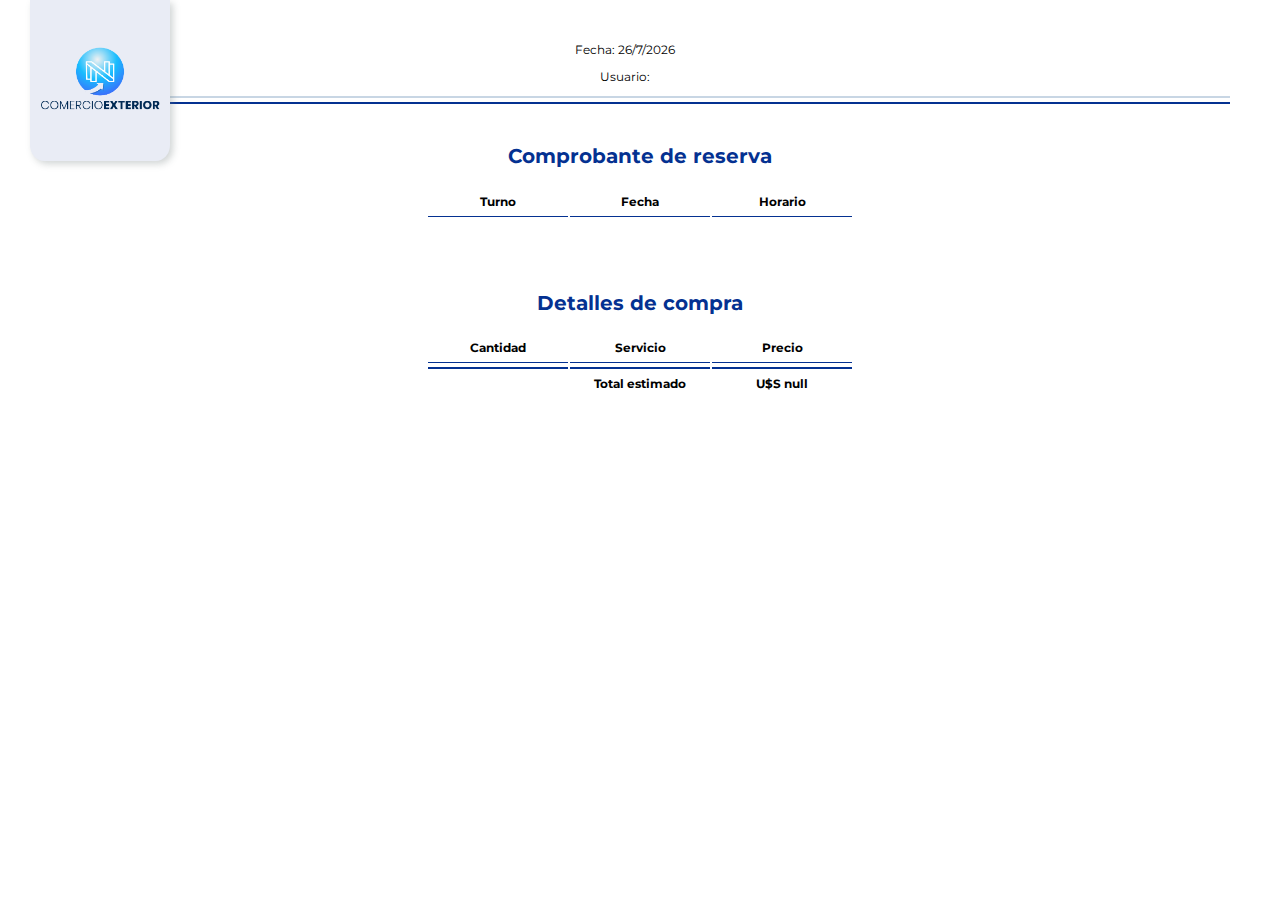
==== commit 7db2d33c: "Entrega animaciones" ====
--- a/boleta.html
+++ b/boleta.html
@@ -72,9 +72,6 @@
             <td>Horario</td>
           </tr>
           <tr id="datosTurno">
-            <!-- <td id="turno"></td>
-            <td id="fechaTurno"></td>
-            <td id="horarioTurno"></td> -->
           </tr>
         </table>
     </div>
--- a/estilos/main.css
+++ b/estilos/main.css
@@ -2215,7 +2215,7 @@
   -ms-flex-item-align: center;
       -ms-grid-row-align: center;
       align-self: center;
-  background-color: rgba(233, 236, 245, 0.863);
+  background-color: #e9ecf5;
   margin-bottom: 1vh;
   padding-top: 5px;
   -webkit-transition: all 0.2s ease-in-out;
@@ -3126,7 +3126,7 @@
   text-align: center;
   position: absolute;
   width: 120px;
-  background-color: rgba(233, 236, 245, 0.863);
+  background-color: #e9ecf5;
   -webkit-box-orient: vertical;
   -webkit-box-direction: normal;
       -ms-flex-direction: column;
